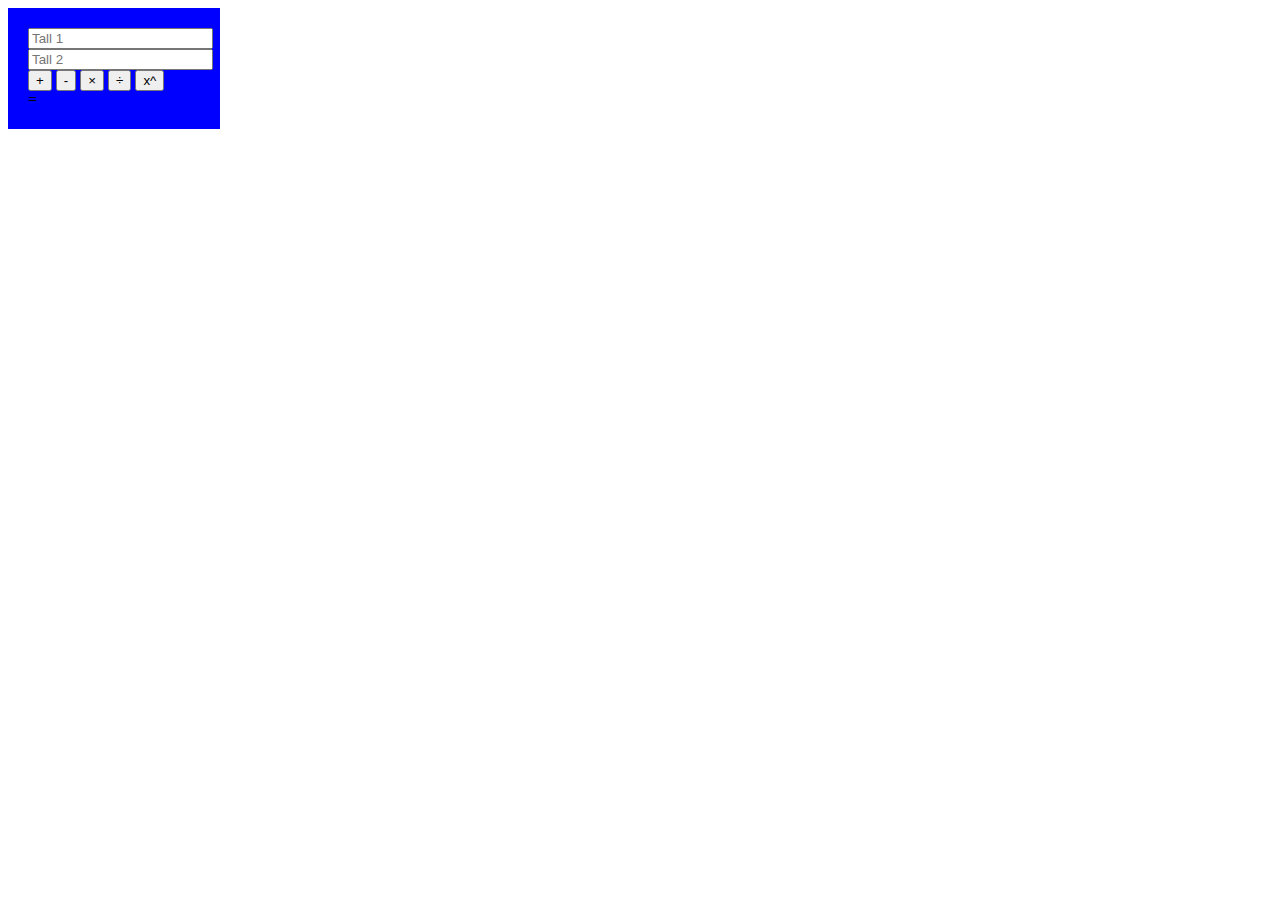
==== kalkulator.html @ 371592f3 "Ferdig" ====
<!DOCTYPE html>
<html lang="en">
<head>
    <meta charset="UTF-8">
    <meta name="viewport" content="width=device-width, initial-scale=1.0">
    <title>kalkulator</title>
    <link rel="stylesheet" href="kalk.css">
</head>
<body>
    <div id="kalkulator">    
        <input type="number" id="inpTall1" placeholder="Tall 1">
        <br>
        <input type="number" id="inpTall2" placeholder="Tall 2">
        <br>
        <button id="btnPluss">+</button>
        <button id="btnMinus">-</button>
        <button id="btnGange">&times;</button>
        <button id="btnDivade">&divide;</button>
        <button id="btnOpphoyd">x^</button>
        <div id="resultat">= </div>
    
        <script src="kalkulator.js"></script></div>
</body>
</html>
---- kalk.css ----
#kalkulator{
    background-color: blue;
    padding-left: 20px;
    padding-top: 20px;
    padding-bottom: 20px;
    width: 12em;
    
}
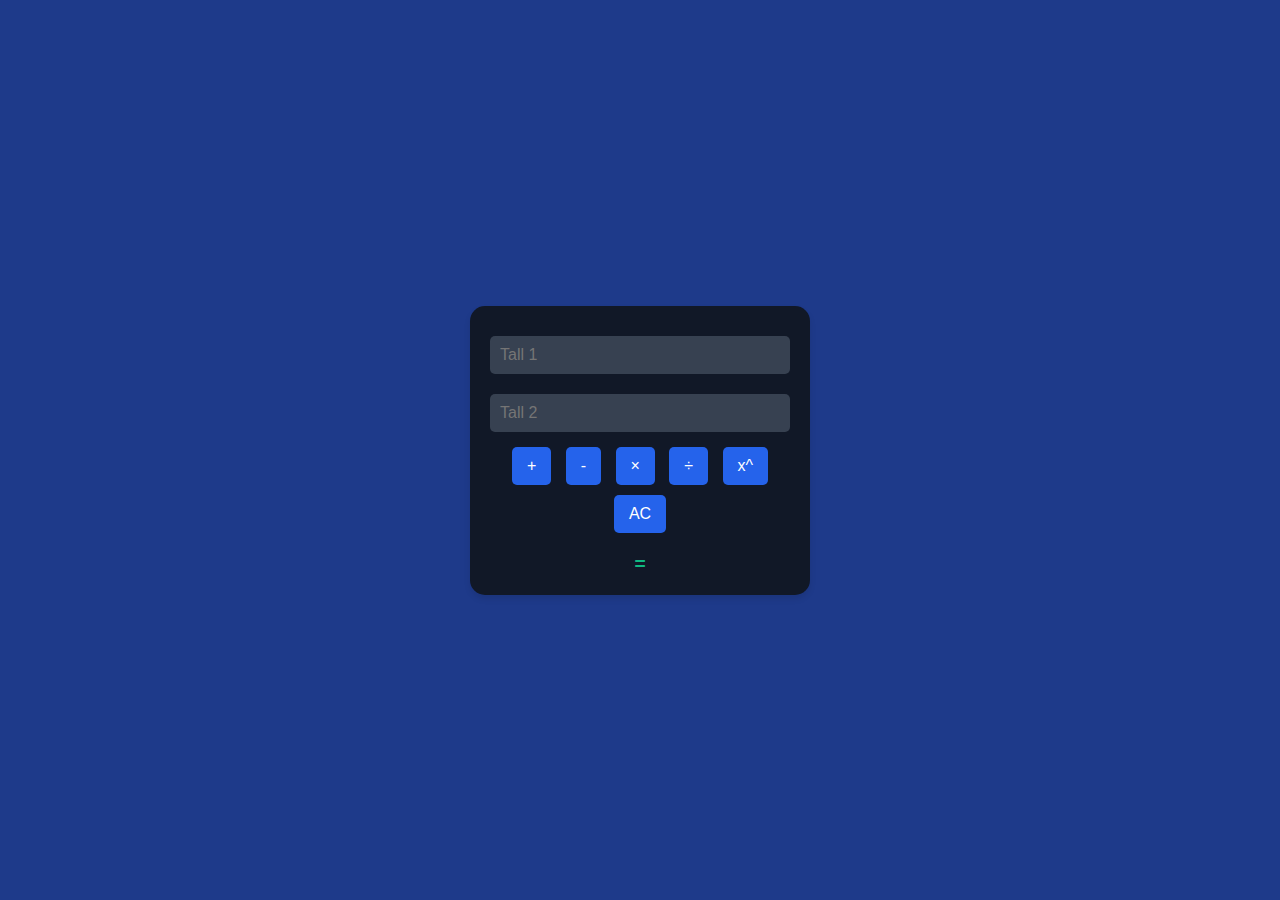
==== commit 8666bb51: "ferdig" ====
--- a/kalkulator.html
+++ b/kalkulator.html
@@ -17,8 +17,10 @@
         <button id="btnGange">&times;</button>
         <button id="btnDivade">&divide;</button>
         <button id="btnOpphoyd">x^</button>
+        <button id="btnClear">AC</button>
         <div id="resultat">= </div>
     
-        <script src="kalkulator.js"></script></div>
+        <script src="kalkulator.js"></script>
+    </div>
 </body>
 </html>--- a/kalk.css
+++ b/kalk.css
@@ -1,8 +1,53 @@
-#kalkulator{
-    background-color: blue;
-    padding-left: 20px;
-    padding-top: 20px;
-    padding-bottom: 20px;
-    width: 12em;
-    
+body {
+    background-color: #1e3a8a;
+    display: flex;
+    justify-content: center;
+    align-items: center;
+    min-height: 100vh;
+    margin: 0;
+    font-family: Arial, sans-serif;
+    color: white;
+}
+
+#kalkulator {
+    background-color: #111827;
+    padding: 20px;
+    border-radius: 15px;
+    box-shadow: 0px 4px 6px rgba(0, 0, 0, 0.1);
+    width: 300px;
+    text-align: center;
+}
+
+#kalkulator input {
+    width: calc(100% - 20px);
+    margin: 10px 0;
+    padding: 10px;
+    border: none;
+    border-radius: 5px;
+    background-color: #374151;
+    color: white;
+    font-size: 1em;
+}
+
+#kalkulator button {
+    background-color: #2563eb;
+    color: white;
+    border: none;
+    border-radius: 5px;
+    padding: 10px 15px;
+    margin: 5px;
+    font-size: 1em;
+    cursor: pointer;
+    transition: background-color 0.3s ease;
+}
+
+#kalkulator button:hover {
+    background-color: #1d4ed8;
+}
+
+#resultat {
+    margin-top: 15px;
+    font-size: 1.2em;
+    font-weight: bold;
+    color: #10b981;
 }